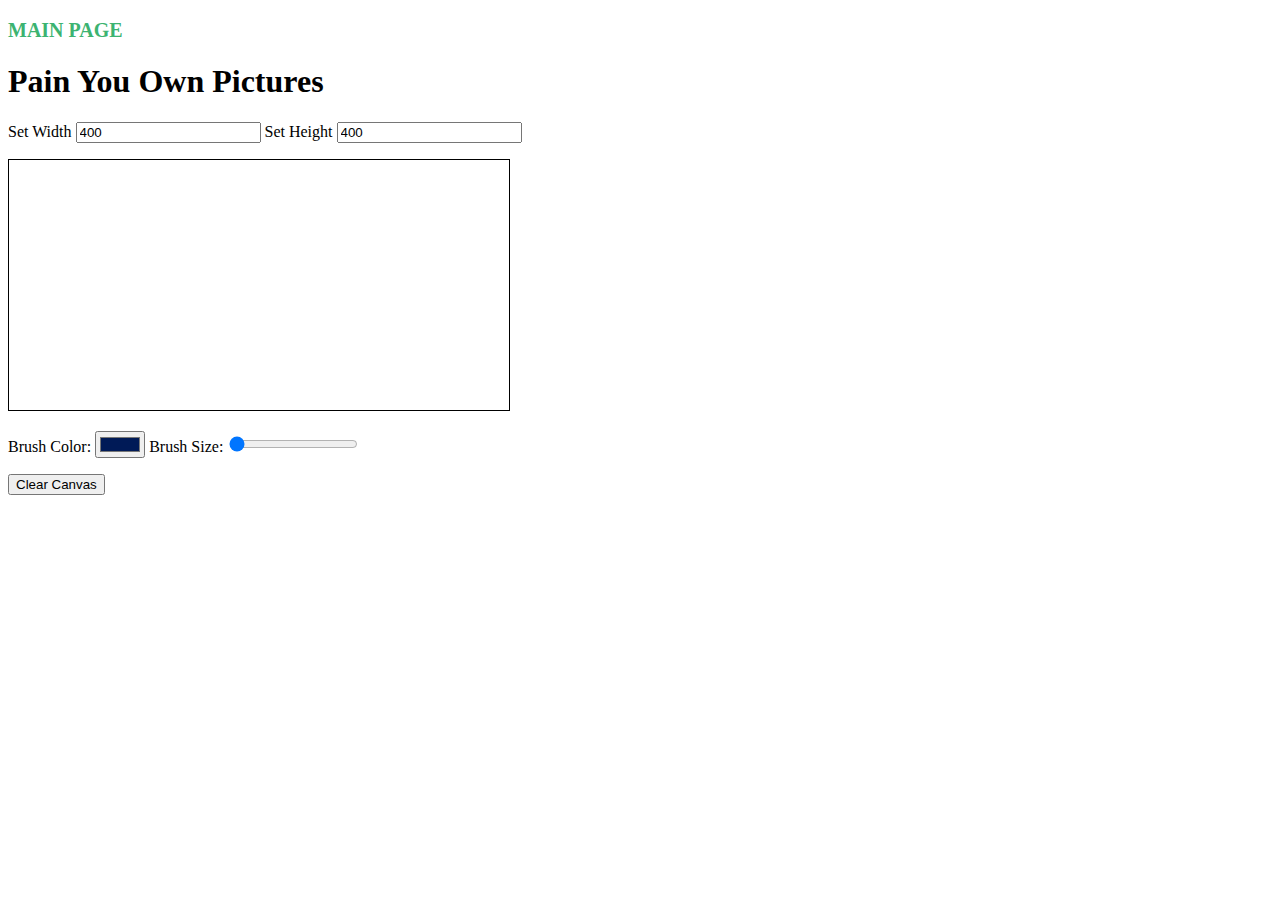
==== csshtml_1_task6.html @ 433c9058 "prometheus =  base HTML/CSS/JS: module3 task5" ====
<!DOCTYPE html>
<html lang="en">
<head>
  <meta charset="UTF-8">
  <meta name="viewport" content="width=device-width, initial-scale=1.0">
  <title>Document</title>
  <link rel="stylesheet" type="text/css" href="./css/csshtml_1_task6.css">
</head>
<body>
  <h3><a href="index.html">main page</a></h3>
  
  <h1>Pain You Own Pictures</h1>
  <p>
    <span>Set Width </span><input type="text" value="400" id="">
    <span>Set Height </span><input type="text" value="400" id="">
  </p>
  <canvas id="canvas1"></canvas>
  <p>
    <span>Brush Color: </span><input type="color" value="#001A57" id="clr" onclick="docolor()">
    <span>Brush Size: </span><input type="range" min="10" max="100" value="10" list="values" id="sldr" oninput="doSquare()">
  </p>
  <input type="button" value="Clear Canvas" id="" onclick="clearCanvas()">

  
  
<script src="./js/csshtml_1_task6.js"></script>
</body>
</html>
---- css/csshtml_1_task6.css ----
/* menu decoration START */
a {
  font-size: 20px;
  text-transform: uppercase;
  color:mediumseagreen;
  text-decoration: none;
}
a:hover{
  color:seagreen;
  font-weight: bold;
}
/* menu decoration END */
#canvas1{
  width: 500px;
  height: 250px;
  border: 1px solid;
}
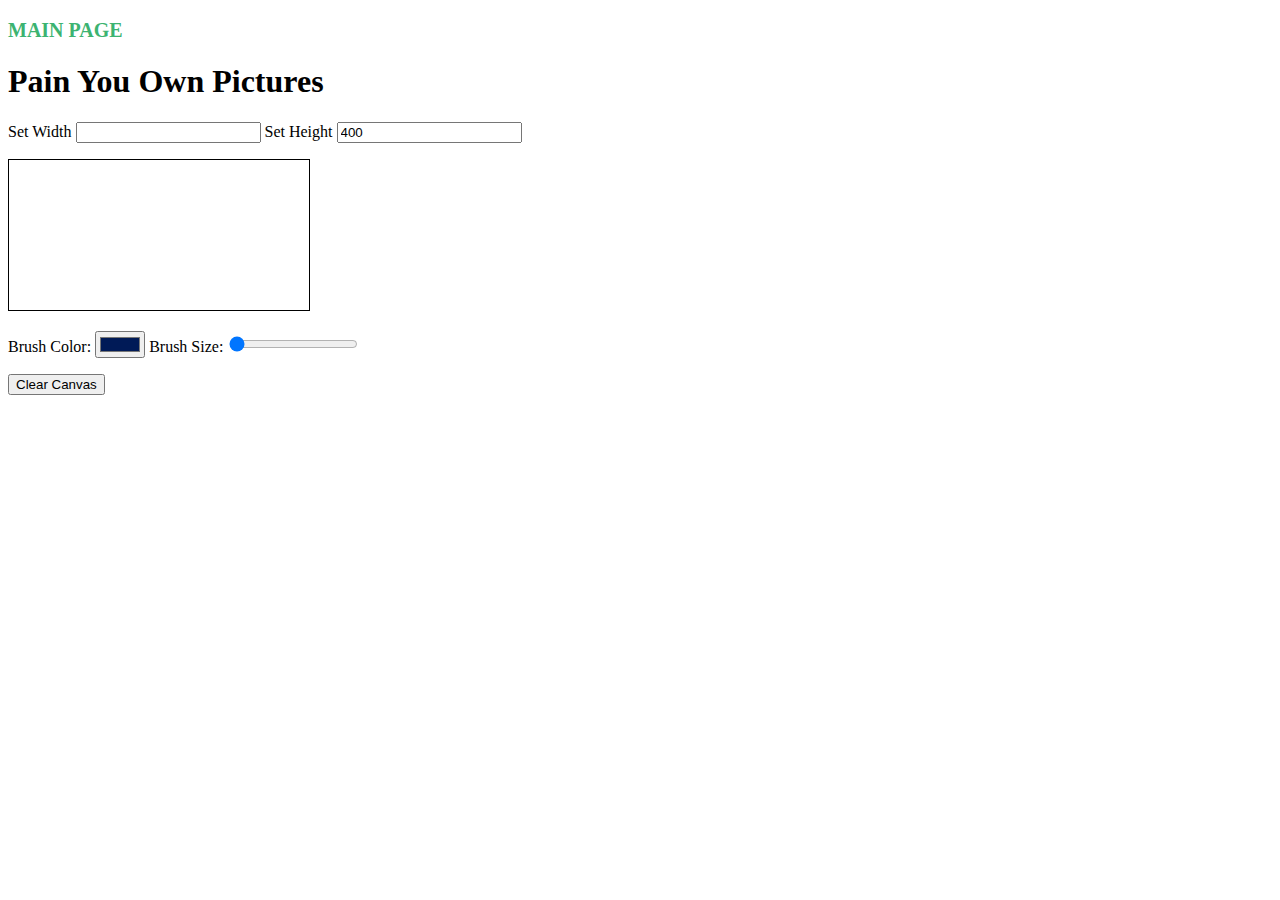
==== commit 0186836f: "prometheus =  base HTML/CSS/JS: module3 task6" ====
--- a/csshtml_1_task6.html
+++ b/csshtml_1_task6.html
@@ -11,8 +11,8 @@
   
   <h1>Pain You Own Pictures</h1>
   <p>
-    <span>Set Width </span><input type="text" value="400" id="">
-    <span>Set Height </span><input type="text" value="400" id="">
+    <span>Set Width </span><input type="text" id="widht1" onchange="setWidth(this.value)">
+    <span>Set Height </span><input type="text" id="height1" value="400" onchange="setHeight(this.value)">
   </p>
   <canvas id="canvas1"></canvas>
   <p>
--- a/css/csshtml_1_task6.css
+++ b/css/csshtml_1_task6.css
@@ -11,7 +11,7 @@
 }
 /* menu decoration END */
 #canvas1{
-  width: 500px;
-  height: 250px;
+  /* width: 500px;
+  height: 250px; */
   border: 1px solid;
 }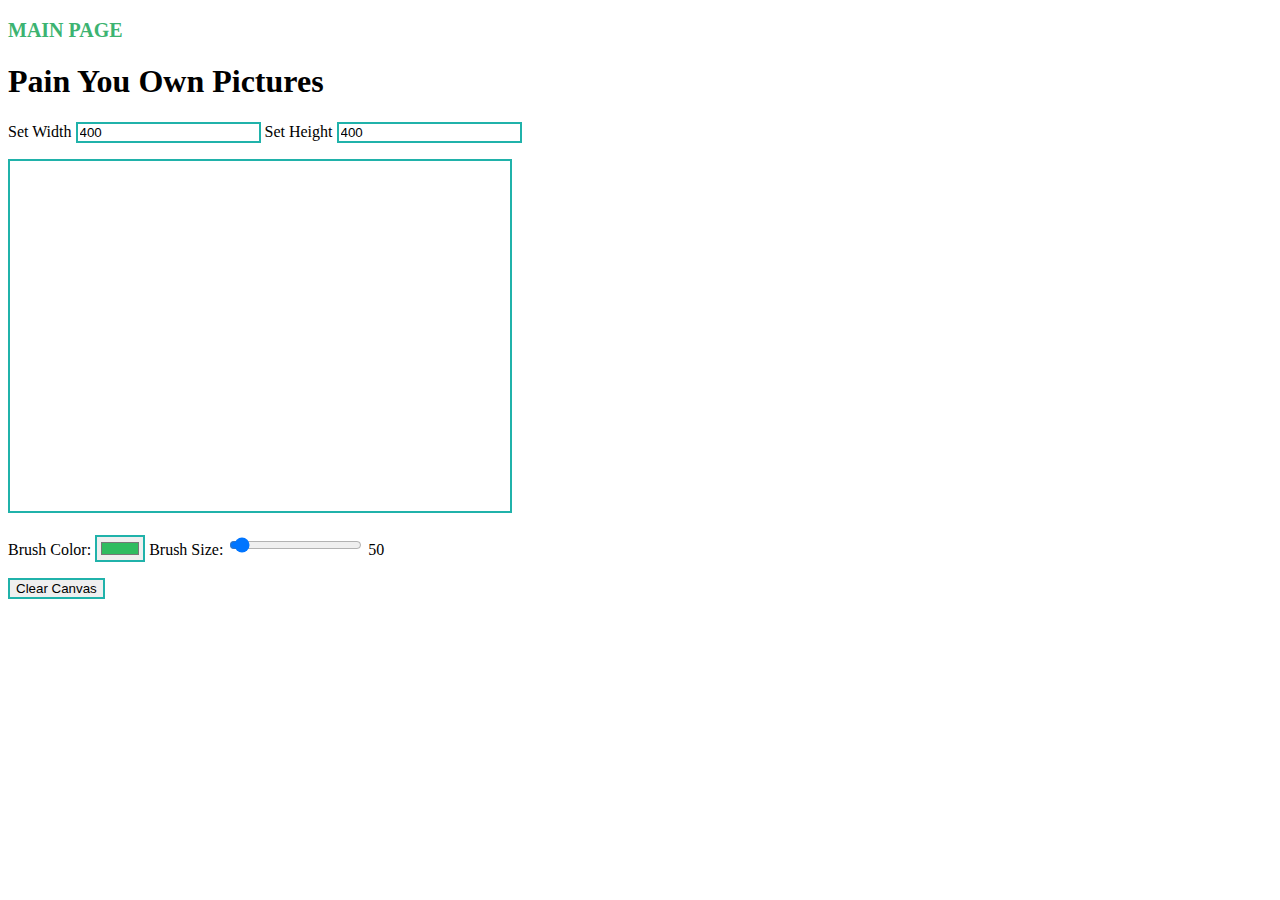
==== commit 6a3897a4: "prometheus =  base HTML/CSS/JS: module3 task6 done" ====
--- a/csshtml_1_task6.html
+++ b/csshtml_1_task6.html
@@ -10,16 +10,27 @@
   <h3><a href="index.html">main page</a></h3>
   
   <h1>Pain You Own Pictures</h1>
+  <!--
+    information:
+    https://learn.javascript.ru/drag-and-drop-objects
+   -->
   <p>
-    <span>Set Width </span><input type="text" id="widht1" onchange="setWidth(this.value)">
+    <span>Set Width </span><input type="text" id="widht1" value="400" onchange="setWidth(this.value)">
     <span>Set Height </span><input type="text" id="height1" value="400" onchange="setHeight(this.value)">
   </p>
-  <canvas id="canvas1"></canvas>
+  <canvas id="canvas1" onmousedown="startPaint()" onmousemove="doPaint(event.offsetX,event.offsetY)" onmouseup="endPaint()"></canvas>
+  <!--  
+  onmousedown="startPaint()" фиксация клика ЛКМ
+  onmousemove="doPaint(event.offsetX,event.offsetY)" фиксирует пердвижение мышки
+  onmouseup="endPaint() 
+  -->
+
   <p>
-    <span>Brush Color: </span><input type="color" value="#001A57" id="clr" onclick="docolor()">
-    <span>Brush Size: </span><input type="range" min="10" max="100" value="10" list="values" id="sldr" oninput="doSquare()">
+    <span>Brush Color: </span><input type="color" value="#2fbc60" id="brushColor" onchange="setColor(this.value)">
+    <span>Brush Size: </span><input type="range" min="4" max="50" value="5" value="50" oninput="resizeBrush(this.value)">
+    <output id="sizeOutput">50</output>
   </p>
-  <input type="button" value="Clear Canvas" id="" onclick="clearCanvas()">
+  <input type="button" value="Clear Canvas" onclick="clearCanvas()">
 
   
   
--- a/css/csshtml_1_task6.css
+++ b/css/csshtml_1_task6.css
@@ -11,7 +11,8 @@
 }
 /* menu decoration END */
 #canvas1{
-  /* width: 500px;
-  height: 250px; */
-  border: 1px solid;
+  border: 2px solid lightseagreen;
+}
+input{
+  border: 2px solid lightseagreen;
 }